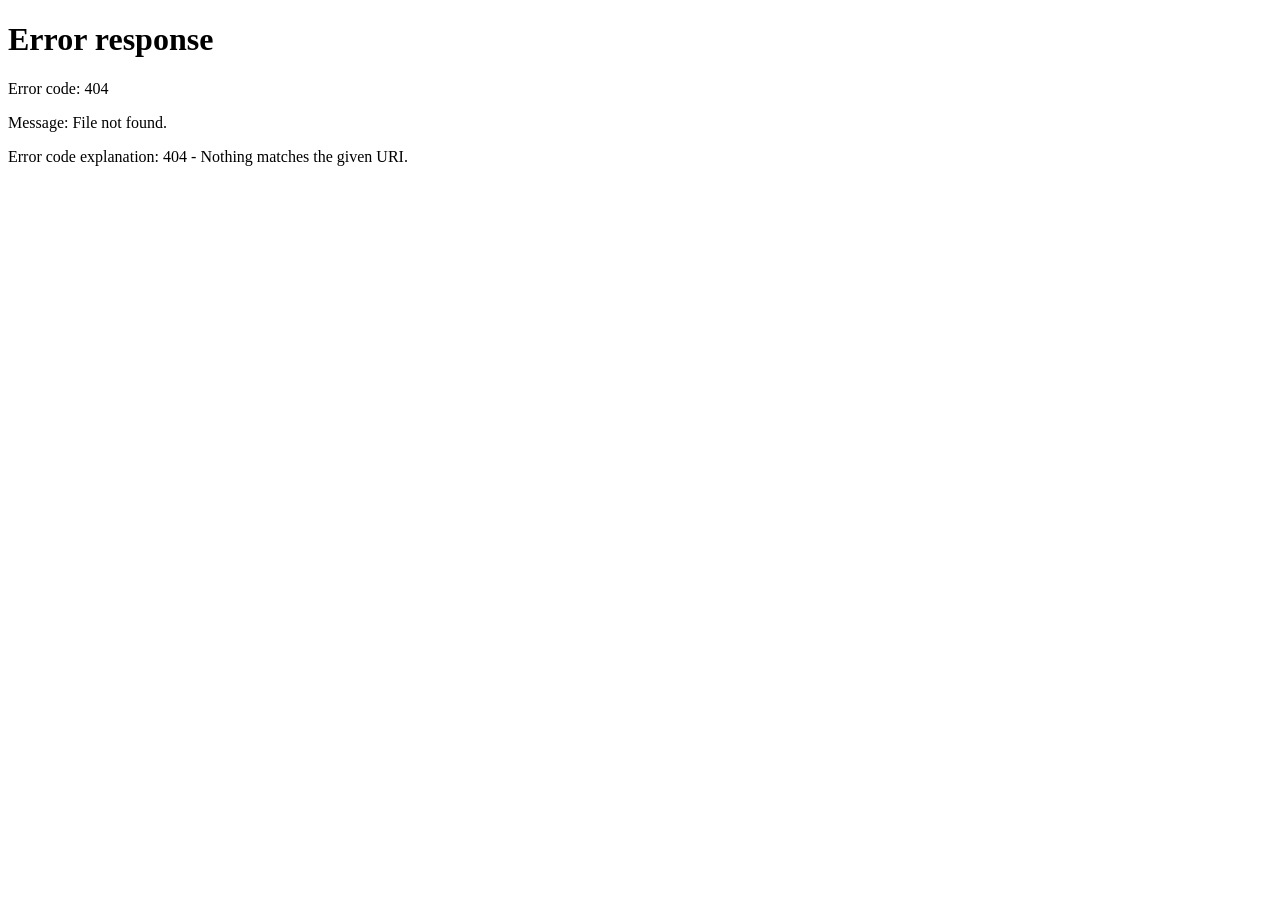
==== app/templates/index.html @ 0782ec19 "first commit" ====
<!DOCTYPE html>
<html lang="de">
<head>
    <meta charset="UTF-8">
    <meta name="viewport" content="width=device-width, initial-scale=1.0">
    <title>RspamdHotOrNot</title>
    <link rel="stylesheet" href="/static/css/style.css">
</head>
<body>
    <div class="splash-screen">
        <h1>RspamdHotOrNot</h1>
        <p>Rspamd Learning Tool</p>
        <div class="loading-spinner"></div>
        <p class="loading-text">Wird vorbereitet...</p>
    </div>

    <script>
        window.location.href = localStorage.getItem('token') ? '/dashboard' : '/login';
    </script>
</body>
</html>
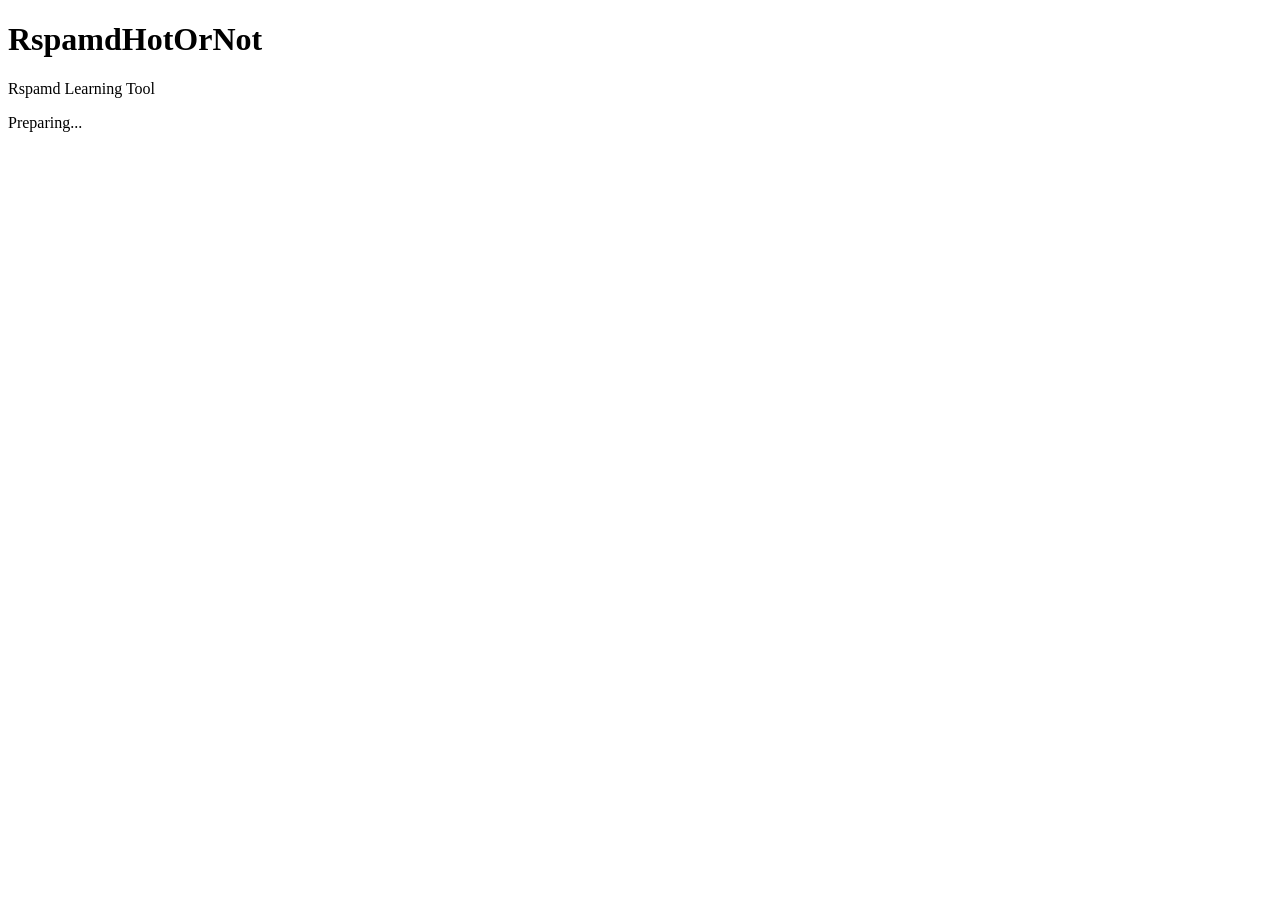
==== commit 0e33204b: "Add mailbox sync flow, i18n, settings improvements, and beginner README setup" ====
--- a/app/templates/index.html
+++ b/app/templates/index.html
@@ -1,5 +1,5 @@
 <!DOCTYPE html>
-<html lang="de">
+<html lang="en">
 <head>
     <meta charset="UTF-8">
     <meta name="viewport" content="width=device-width, initial-scale=1.0">
@@ -11,10 +11,12 @@
         <h1>RspamdHotOrNot</h1>
         <p>Rspamd Learning Tool</p>
         <div class="loading-spinner"></div>
-        <p class="loading-text">Wird vorbereitet...</p>
+        <p class="loading-text" data-i18n="loading_prep">Preparing...</p>
     </div>
 
+    <script src="/static/js/i18n.js"></script>
     <script>
+        applyTranslations();
         window.location.href = localStorage.getItem('token') ? '/dashboard' : '/login';
     </script>
 </body>
